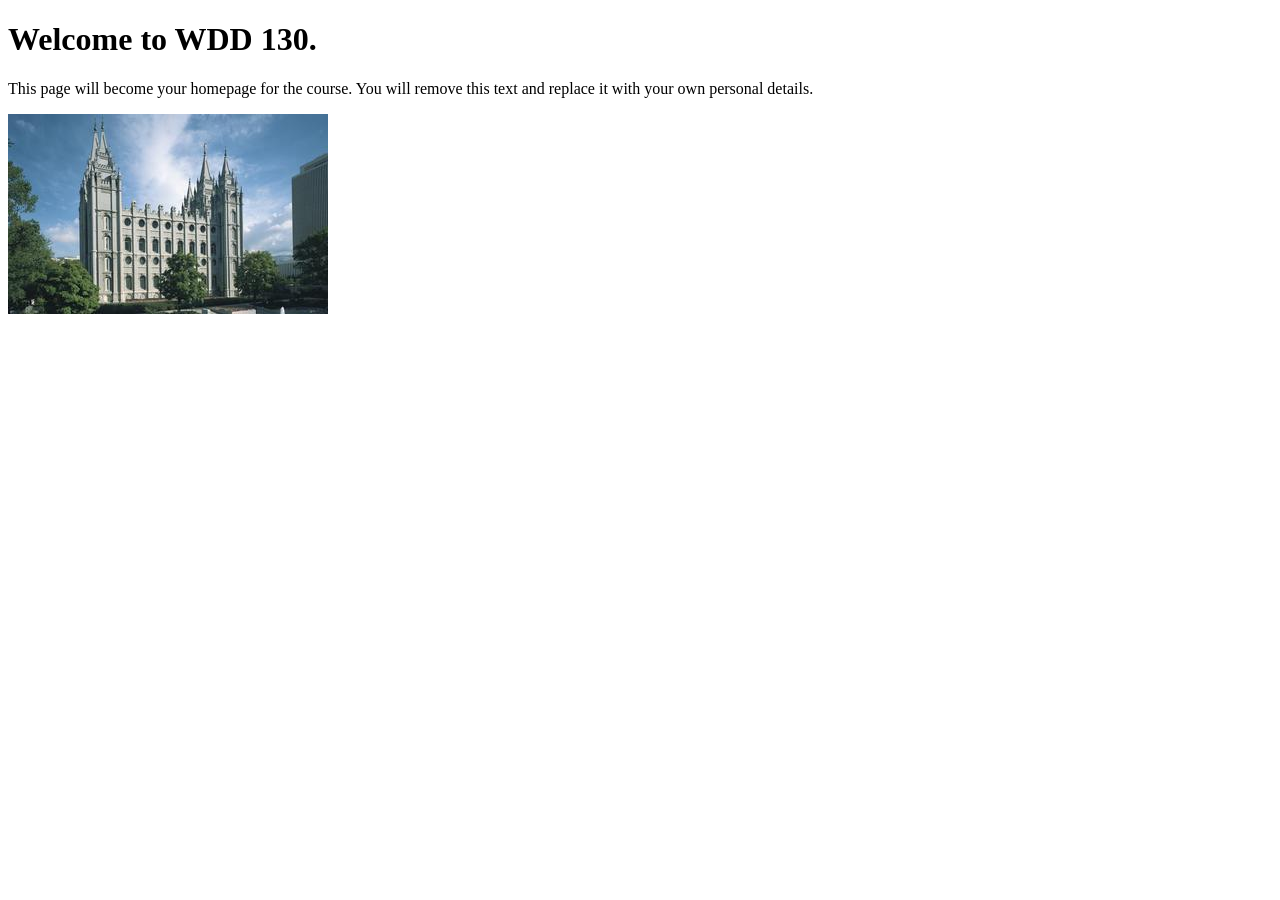
==== index.html @ 2026d39f "Update index.html" ====
<!DOCTYPE html>
<html lang="en">
<head>
    <meta charset="UTF-8">
    <meta name="viewport" content="width=device-width, initial-scale=1.0">
    <title>WDD 130 | Personal Homepage</title>
</head>
<body>
    <h1>Welcome to WDD 130.</h1>
    <p>This page will become your homepage for the course. You will remove this text and replace it with your own personal details.</p>

    <img src="images/salt-lake-temple.jpg" alt="The Salt Lake Temple.">
</body>
</html>
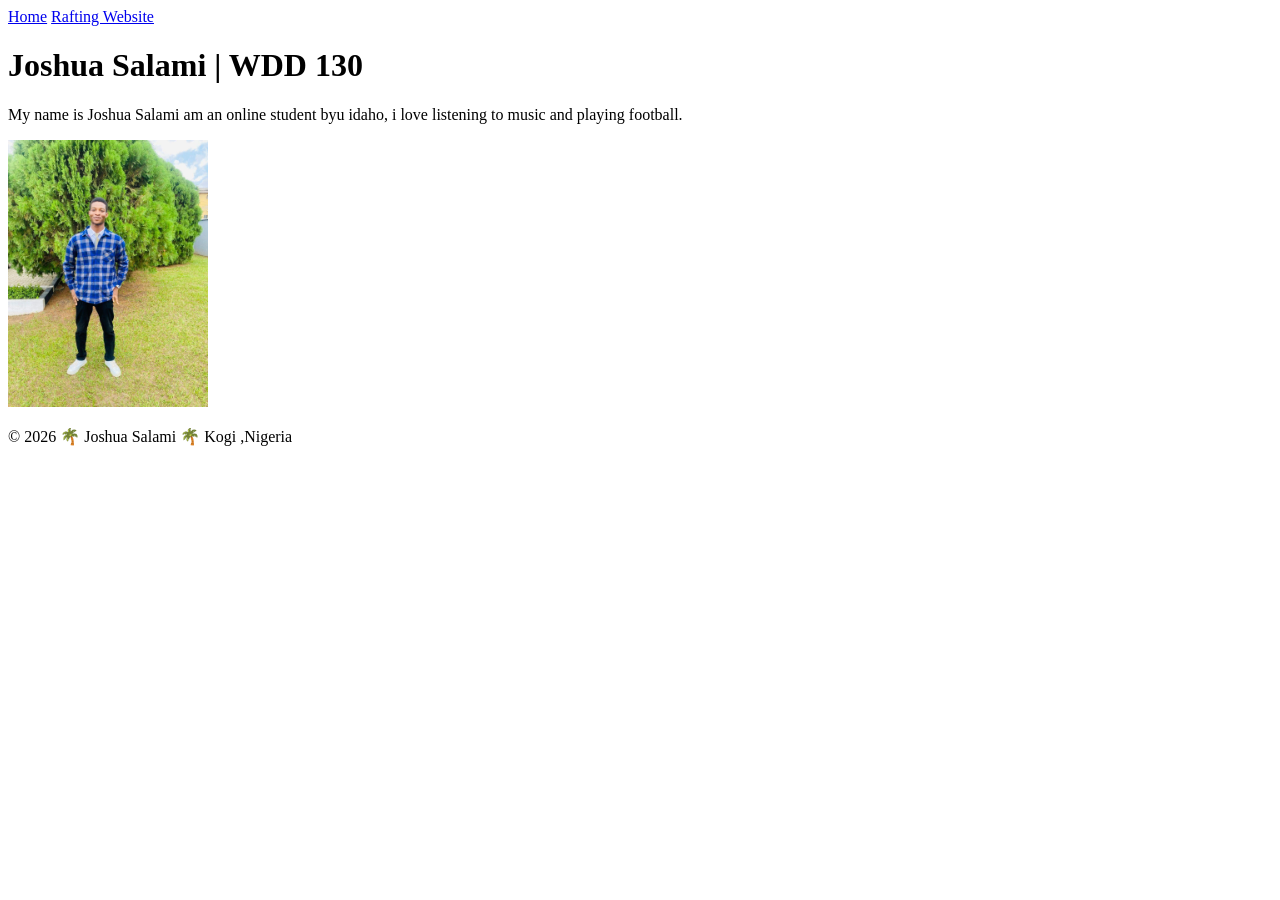
==== commit 89e00371: "Update index.html" ====
--- a/index.html
+++ b/index.html
@@ -1,14 +1,27 @@
 <!DOCTYPE html>
 <html lang="en">
+
 <head>
-    <meta charset="UTF-8">
-    <meta name="viewport" content="width=device-width, initial-scale=1.0">
-    <title>WDD 130 | Personal Homepage</title>
+  <meta charset="UTF-8">
+  <meta name="viewport" content="width=device-width, initial-scale=1.0">
+  <title>WDD 130 | Joshua Salami</title>
 </head>
+
 <body>
-    <h1>Welcome to WDD 130.</h1>
-    <p>This page will become your homepage for the course. You will remove this text and replace it with your own personal details.</p>
+  <header>
+    <nav>
+      <a href="#">Home</a>
+      <a href="wwr/">Rafting Website</a>
+    </nav>
+  </header>
+  <main>
+    <h1>Joshua Salami | WDD 130</h1>
+    <p>My name is Joshua Salami am an online student byu idaho, i love listening to music and
+      playing football.</p>
+    <img src="images/profile.jpg" alt="Joshua Salami" width="200">
+  </main>
 
-    <img src="images/salt-lake-temple.jpg" alt="The Salt Lake Temple.">
+  <footer>
+    <p>&copy; 2026 🌴 Joshua Salami 🌴 Kogi ,Nigeria</p>
+  </footer>
 </body>
-</html>
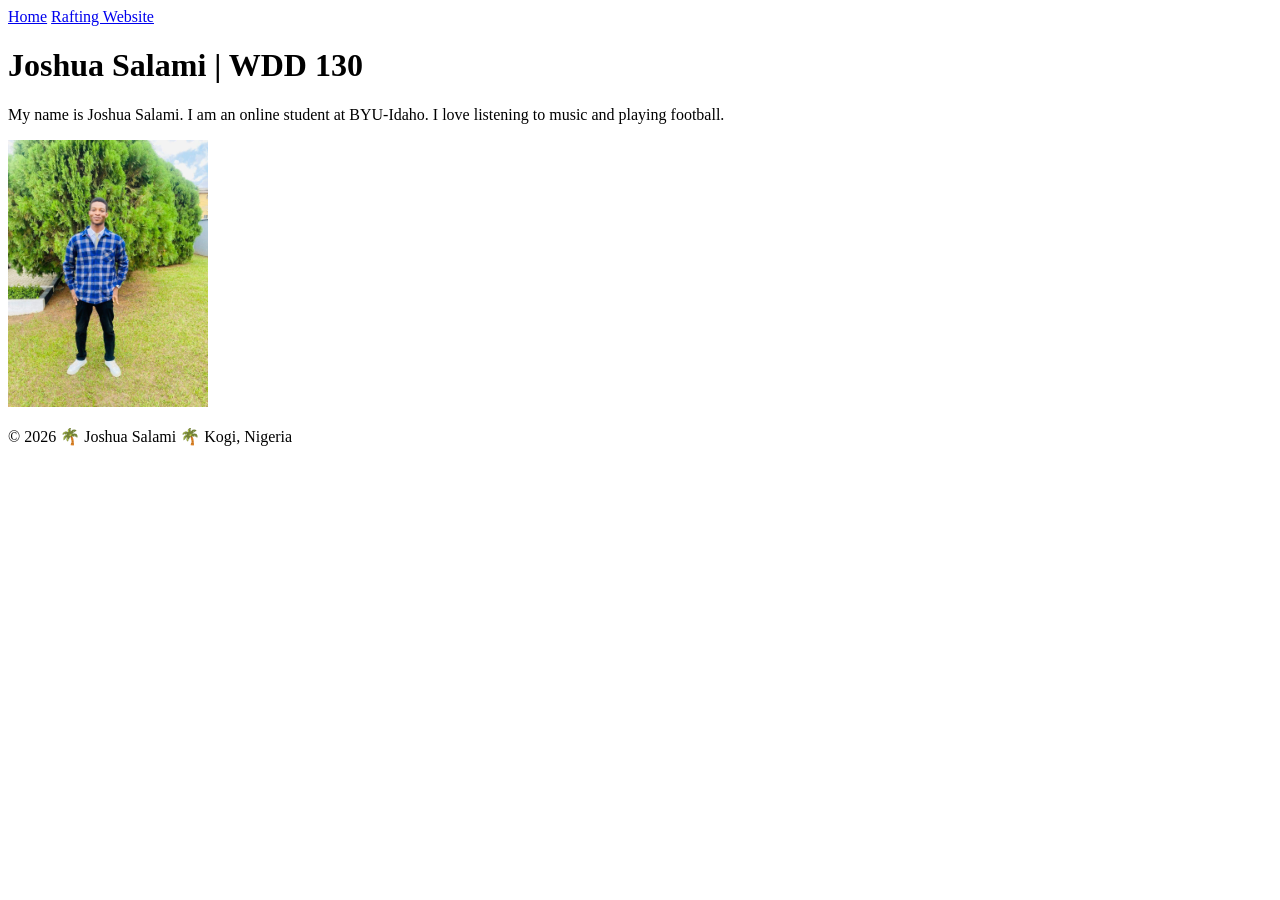
==== commit 52ac0ccc: "Update index.html" ====
--- a/index.html
+++ b/index.html
@@ -8,20 +8,30 @@
 </head>
 
 <body>
+
   <header>
     <nav>
       <a href="#">Home</a>
       <a href="wwr/">Rafting Website</a>
     </nav>
   </header>
+
   <main>
     <h1>Joshua Salami | WDD 130</h1>
-    <p>My name is Joshua Salami am an online student byu idaho, i love listening to music and
-      playing football.</p>
+
+    <p>
+      My name is Joshua Salami. I am an online student at BYU-Idaho.
+      I love listening to music and playing football.
+    </p>
+
     <img src="images/profile.jpg" alt="Joshua Salami" width="200">
   </main>
 
   <footer>
-    <p>&copy; 2026 🌴 Joshua Salami 🌴 Kogi ,Nigeria</p>
+    <p>&copy; 2026 🌴 Joshua Salami 🌴 Kogi, Nigeria</p>
   </footer>
+
 </body>
+
+</html>
+
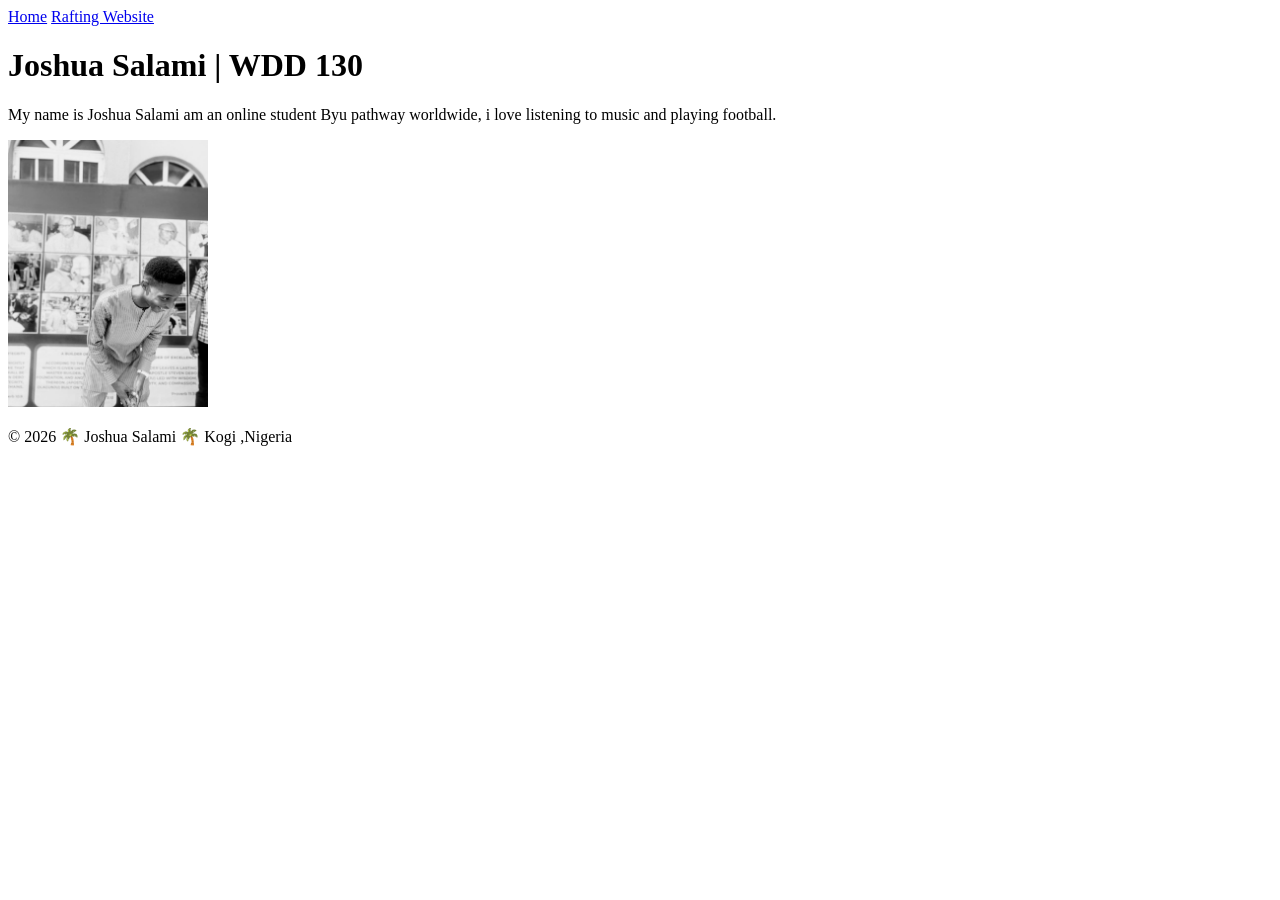
==== commit a1a3a757: "Update index.html" ====
--- a/index.html
+++ b/index.html
@@ -8,30 +8,25 @@
 </head>
 
 <body>
-
   <header>
     <nav>
       <a href="#">Home</a>
       <a href="wwr/">Rafting Website</a>
     </nav>
   </header>
-
   <main>
     <h1>Joshua Salami | WDD 130</h1>
-
-    <p>
-      My name is Joshua Salami. I am an online student at BYU-Idaho.
-      I love listening to music and playing football.
-    </p>
-
-    <img src="images/profile.jpg" alt="Joshua Salami" width="200">
+    <p>My name is Joshua Salami am an online student Byu pathway worldwide, i love listening to
+      music and
+      playing football.</p>
+    <img src="images/profile2.jpg" alt="Joshua Salami" width="200">
   </main>
 
   <footer>
-    <p>&copy; 2026 🌴 Joshua Salami 🌴 Kogi, Nigeria</p>
+    <p>&copy; 2026 🌴 Joshua Salami 🌴 Kogi ,Nigeria</p>
   </footer>
+
 
 </body>
 
 </html>
-
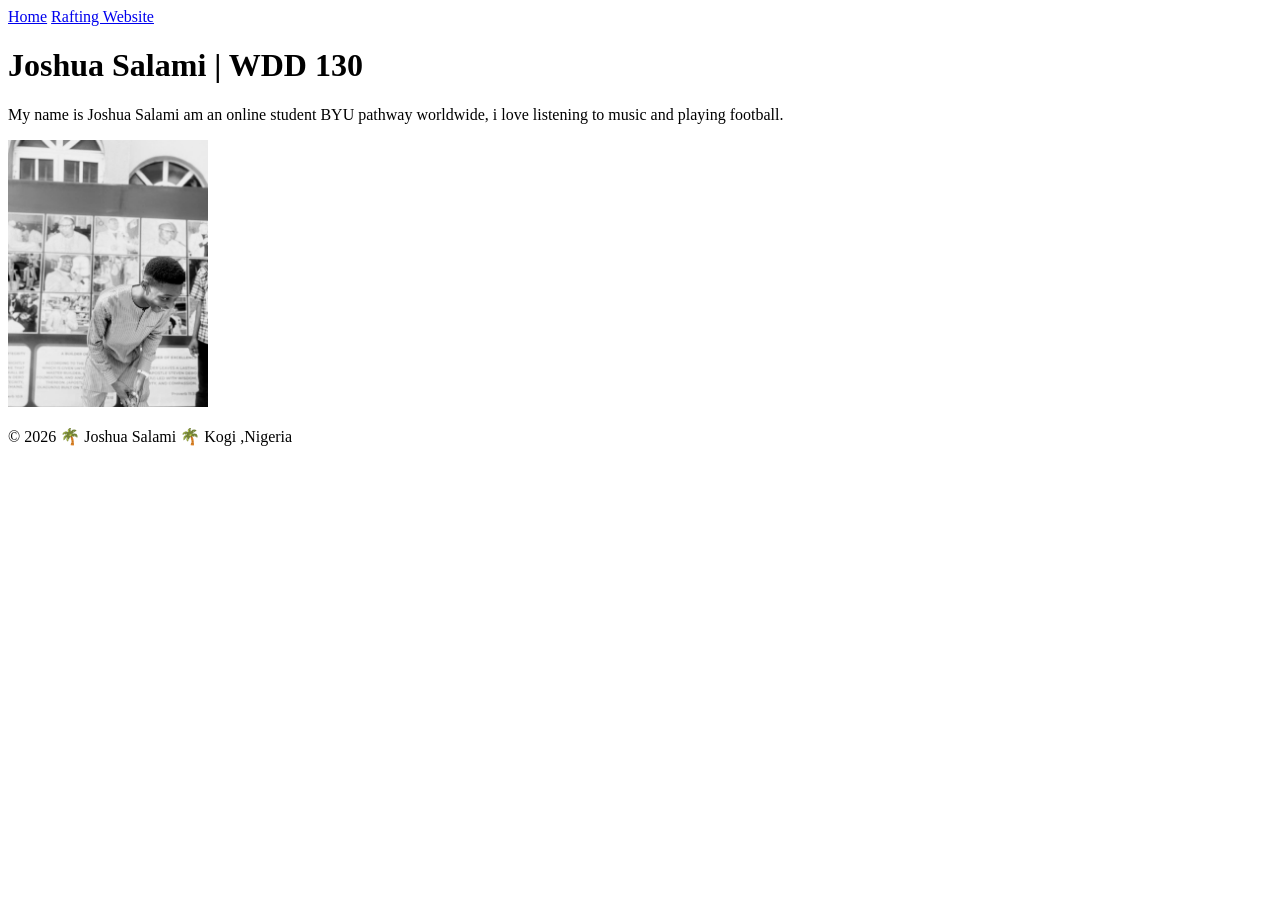
==== commit 9398d91e: "Update index.html" ====
--- a/index.html
+++ b/index.html
@@ -16,7 +16,7 @@
   </header>
   <main>
     <h1>Joshua Salami | WDD 130</h1>
-    <p>My name is Joshua Salami am an online student Byu pathway worldwide, i love listening to
+    <p>My name is Joshua Salami am an online student BYU pathway worldwide, i love listening to
       music and
       playing football.</p>
     <img src="images/profile2.jpg" alt="Joshua Salami" width="200">
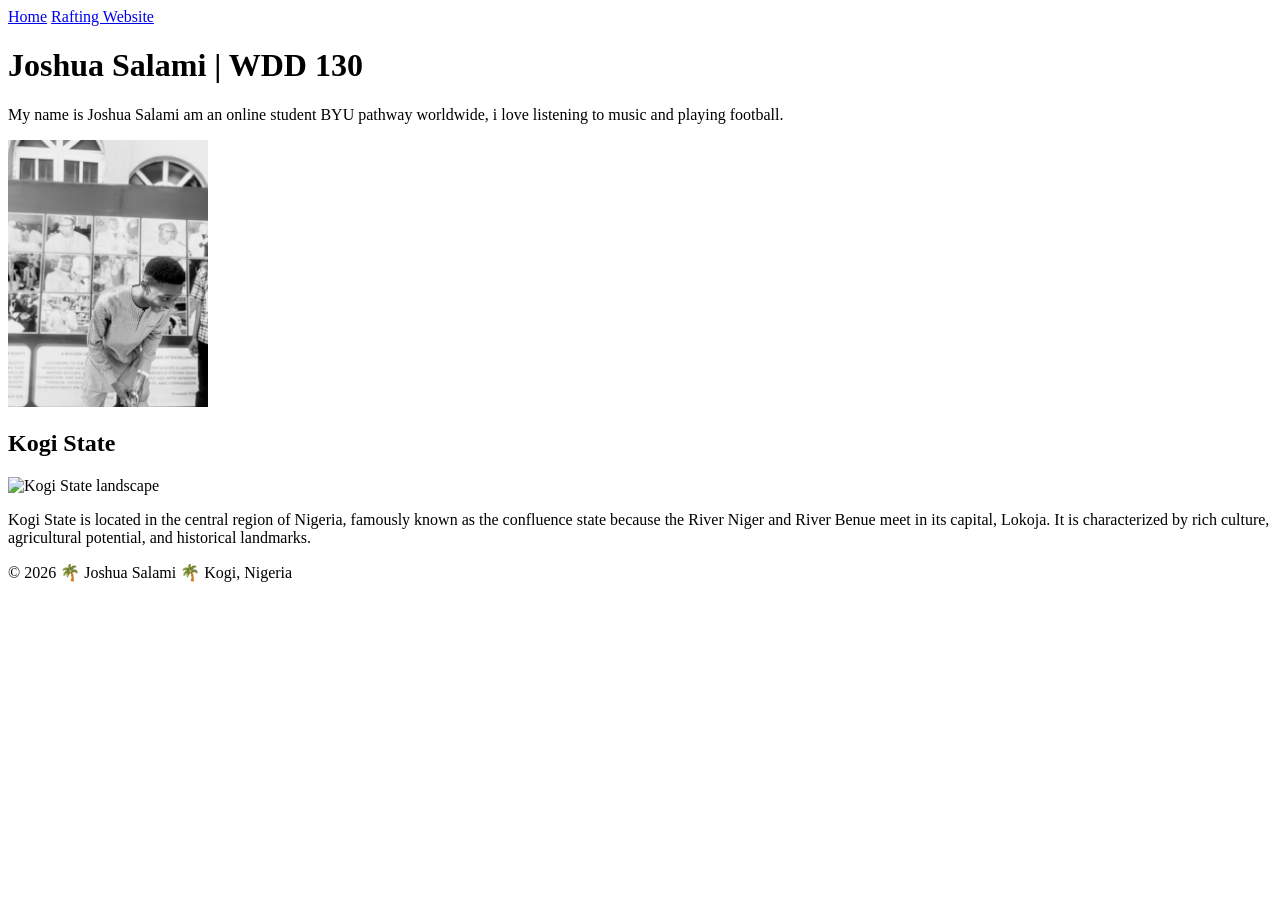
==== commit c1dc4c8a: "Update index.html" ====
--- a/index.html
+++ b/index.html
@@ -5,6 +5,9 @@
   <meta charset="UTF-8">
   <meta name="viewport" content="width=device-width, initial-scale=1.0">
   <title>WDD 130 | Joshua Salami</title>
+  <meta name="description" content="Joshua Salami's home page for WDD 130, studying through BYU Pathway Worldwide, featuring personal interests and background about Kogi, Nigeria.">
+  <meta name="author" content="Joshua Salami">
+  <link rel="stylesheet" href="styles/styles.css">
 </head>
 
 <body>
@@ -14,19 +17,22 @@
       <a href="wwr/">Rafting Website</a>
     </nav>
   </header>
+  
   <main>
     <h1>Joshua Salami | WDD 130</h1>
-    <p>My name is Joshua Salami am an online student BYU pathway worldwide, i love listening to
-      music and
-      playing football.</p>
-    <img src="images/profile2.jpg" alt="Joshua Salami" width="200">
+    <p>My name is Joshua Salami am an online student BYU pathway worldwide, i love listening to music and playing football.</p>
+    <img src="images/profile.jpg" alt="Joshua Salami" width="200">
   </main>
 
+  <aside>
+    <h2>Kogi State</h2>
+    <img src="images/kogi.jpg" alt="Kogi State landscape">
+    <p>Kogi State is located in the central region of Nigeria, famously known as the confluence state because the River Niger and River Benue meet in its capital, Lokoja. It is characterized by rich culture, agricultural potential, and historical landmarks.</p>
+  </aside>
+
   <footer>
-    <p>&copy; 2026 🌴 Joshua Salami 🌴 Kogi ,Nigeria</p>
+    <p>&copy; 2026 🌴 Joshua Salami 🌴 Kogi, Nigeria</p>
   </footer>
-
-
 </body>
 
 </html>
